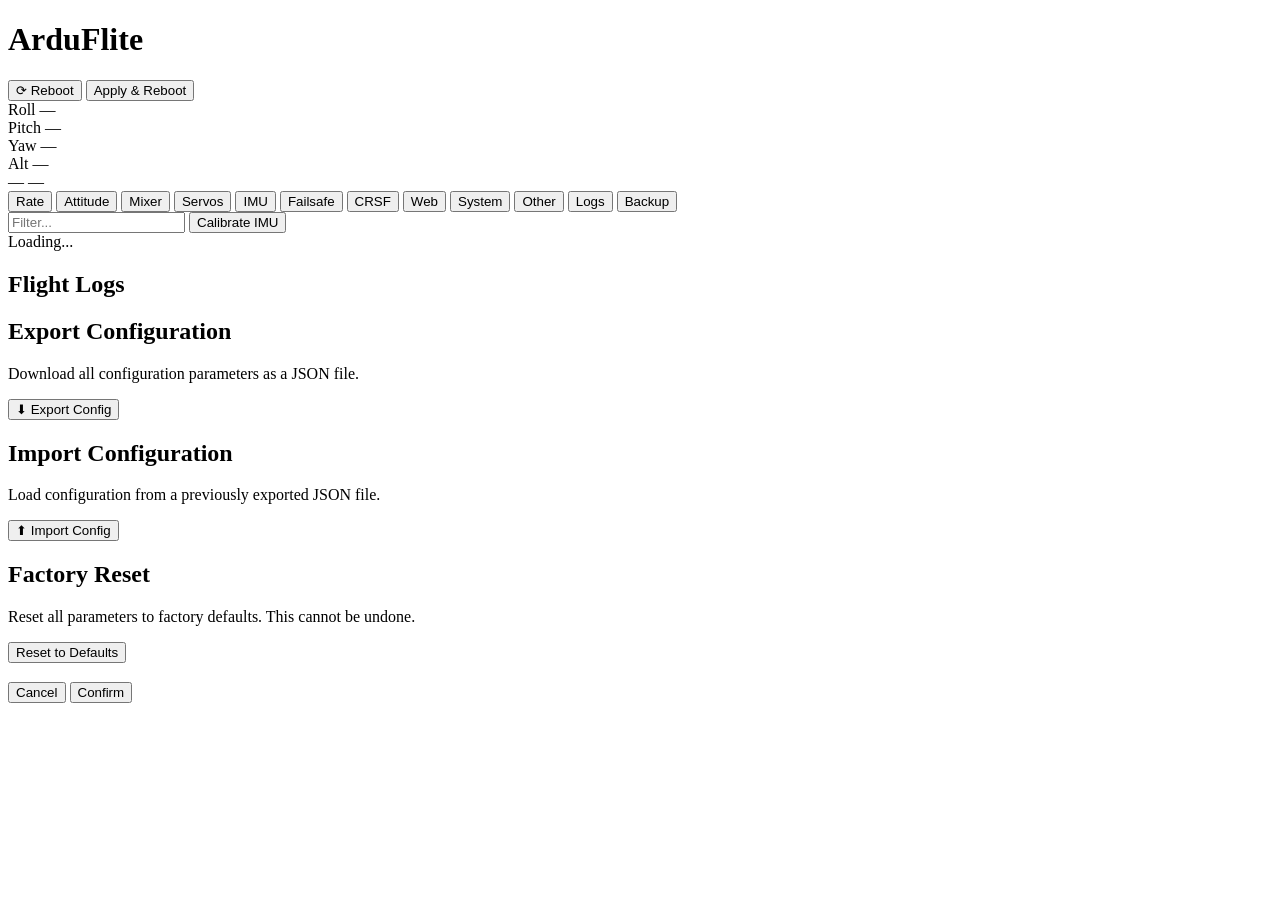
==== tools/web_ui/src/index.html @ 7d104cfd "Introduce webserver with WebUI to change config params and view status and telemetry" ====
<!DOCTYPE html>
<html lang="en">
<head>
    <meta charset="UTF-8">
    <meta name="viewport" content="width=device-width, initial-scale=1.0, user-scalable=no">
    <title>ArduFlite</title>
    <link rel="stylesheet" href="/styles.css">
</head>
<body>
    <header>
        <div class="header-left">
            <h1>ArduFlite</h1>
        </div>
        <div class="header-actions">
            <button id="btn-reboot-now" class="btn-secondary" title="Reboot ESP32">⟳ Reboot</button>
            <button id="btn-reboot" class="btn-reboot hidden">Apply & Reboot</button>
        </div>
    </header>

    <section id="dashboard">
        <div class="dash-card">
            <span class="dash-label">Roll</span>
            <span id="dash-roll" class="dash-value">—</span>
        </div>
        <div class="dash-card">
            <span class="dash-label">Pitch</span>
            <span id="dash-pitch" class="dash-value">—</span>
        </div>
        <div class="dash-card">
            <span class="dash-label">Yaw</span>
            <span id="dash-yaw" class="dash-value">—</span>
        </div>
        <div class="dash-card">
            <span class="dash-label">Alt</span>
            <span id="dash-alt" class="dash-value">—</span>
        </div>
        <div class="dash-card status">
            <span id="dash-mode" class="dash-mode">—</span>
            <span id="dash-armed" class="dash-armed">—</span>
        </div>
    </section>
    
    <nav id="tabs">
        <button class="tab active" data-pattern="rate.*">Rate</button>
        <button class="tab" data-pattern="att.*">Attitude</button>
        <button class="tab" data-pattern="mix.*">Mixer</button>
        <button class="tab" data-pattern="servo.*">Servos</button>
        <button class="tab" data-pattern="imu.*">IMU</button>
        <button class="tab" data-pattern="failsafe.*">Failsafe</button>
        <button class="tab" data-pattern="crsf.*">CRSF</button>
        <button class="tab" data-pattern="web.*">Web</button>
        <button class="tab" data-pattern="sys.*">System</button>
        <button class="tab" data-pattern="__other__">Other</button>
        <button class="tab" data-pattern="__logs__">Logs</button>
        <button class="tab" data-pattern="__backup__">Backup</button>
    </nav>

    <div id="toolbar">
        <input type="text" id="search" placeholder="Filter...">
        <button id="btn-calibrate" class="btn-secondary">Calibrate IMU</button>
    </div>
    
    <main id="config-container">
        <div id="loading">Loading...</div>
    </main>

    <section id="logs-container" class="hidden">
        <div class="logs-header">
            <h2>Flight Logs</h2>
            <span id="logs-space"></span>
        </div>
        <div id="logs-list"></div>
    </section>

    <section id="backup-container" class="hidden">
        <div class="backup-section">
            <h2>Export Configuration</h2>
            <p>Download all configuration parameters as a JSON file.</p>
            <button id="btn-export" class="btn-primary">⬇ Export Config</button>
        </div>
        <div class="backup-section">
            <h2>Import Configuration</h2>
            <p>Load configuration from a previously exported JSON file.</p>
            <input type="file" id="file-import" accept=".json" hidden>
            <button id="btn-import" class="btn-secondary">⬆ Import Config</button>
        </div>
        <div class="backup-section">
            <h2>Factory Reset</h2>
            <p>Reset all parameters to factory defaults. This cannot be undone.</p>
            <button id="btn-factory-reset" class="btn-danger">Reset to Defaults</button>
        </div>
    </section>

    <div id="toast" class="toast hidden"></div>

    <div id="modal" class="modal hidden">
        <div class="modal-backdrop"></div>
        <div class="modal-content">
            <h3 id="modal-title"></h3>
            <p id="modal-message"></p>
            <div class="modal-actions">
                <button id="modal-cancel" class="btn-secondary">Cancel</button>
                <button id="modal-confirm" class="btn-primary">Confirm</button>
            </div>
        </div>
    </div>
    
    <script src="/app.js"></script>
</body>
</html>
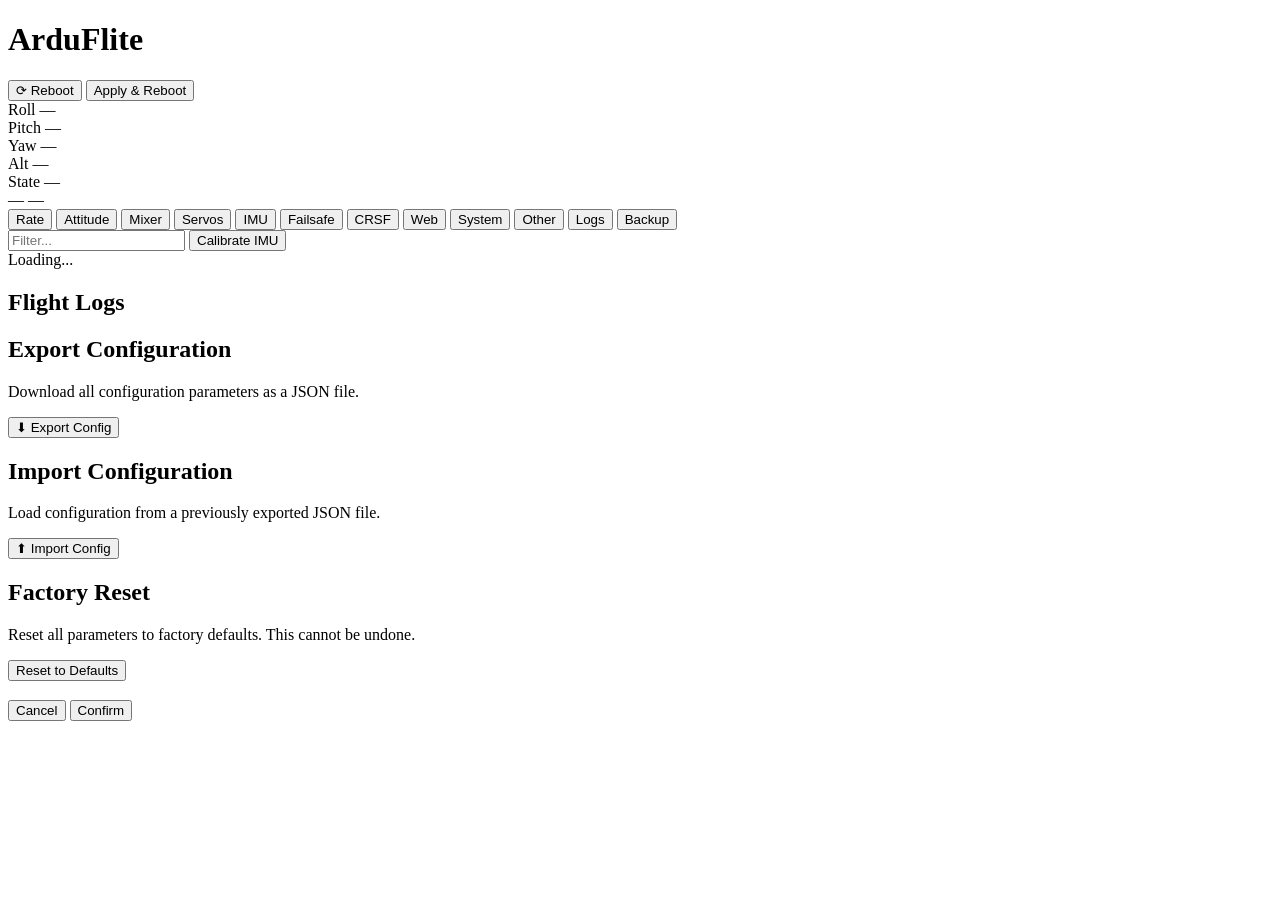
==== commit 9e0c185f: "Create CSV viewer to inspect flight telemetry logs" ====
--- a/tools/web_ui/src/index.html
+++ b/tools/web_ui/src/index.html
@@ -33,6 +33,10 @@
         <div class="dash-card">
             <span class="dash-label">Alt</span>
             <span id="dash-alt" class="dash-value">—</span>
+        </div>
+        <div class="dash-card">
+            <span class="dash-label">State</span>
+            <span id="dash-flight-state" class="dash-flight-state">—</span>
         </div>
         <div class="dash-card status">
             <span id="dash-mode" class="dash-mode">—</span>
